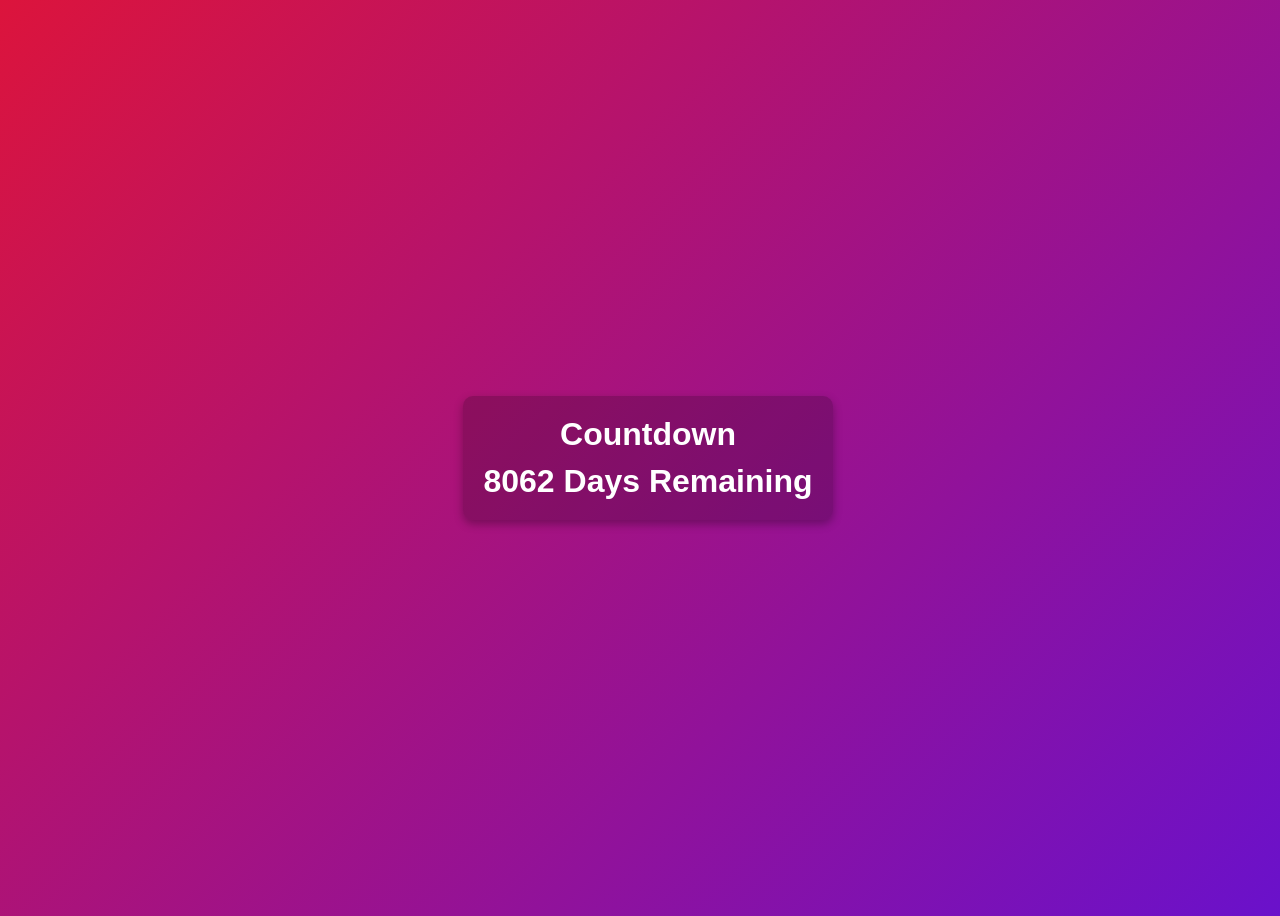
==== countdown/index.html @ cf3de3ad "convert to python" ====
<!DOCTYPE html>
<html lang="en">
<head>
    <meta charset="UTF-8">
    <meta name="viewport" content="width=device-width, initial-scale=1.0">
    <title>Countdown</title>
    <style>
        body {
            font-family: Arial, sans-serif;
            display: flex;
            justify-content: center;
            align-items: center;
            height: 100vh;
            width: 100vw;
            overflow: hidden;
            background: linear-gradient(135deg, crimson, #6a11cb, #2575fc);
            background-size: 200% 200%;
            animation: gradientMove 20s infinite alternate linear;
            will-change: background-position;
            color: white;
            text-align: center;
        }
        
        @keyframes gradientMove {
            0% { background-position: 0% 0%; }
            50% { background-position: 50% 50%; }
            100% { background-position: 100% 100%; }
        }
        
        .countdown-container {
            background: rgba(0, 0, 0, 0.2);
            padding: 20px;
            border-radius: 10px;
            box-shadow: 0 4px 10px rgba(0, 0, 0, 0.3);
        }
        
        .countdown-title {
            margin: 0;
        }
        
        .countdown {
            font-size: 2em;
            font-weight: bold;
            margin-top: 10px;
        }
        
        @media (prefers-reduced-motion: reduce) {
            body {
                animation: none;
                background: #6a11cb;
            }
        }
    </style>
</head>
<body>
    <div class="countdown-container">
        <h1 class="countdown-title">Countdown</h1>
        <div class="countdown" id="countdown"></div>
    </div>

    <script>
        function updateCountdown() {
            const targetDate = new Date('2049-01-01'); // Set your static date here
            const today = new Date();
            
            // Reset time to midnight for an accurate day count
            targetDate.setHours(0, 0, 0, 0);
            today.setHours(0, 0, 0, 0);
            
            const timeDifference = targetDate - today;
            const daysRemaining = Math.max(Math.floor(timeDifference / (1000 * 60 * 60 * 24)), 0);
            
            document.getElementById('countdown').innerText = `${daysRemaining} Days Remaining`;
        }
        
        updateCountdown(); // Initial call
        setInterval(updateCountdown, 1000 * 60 * 60); // Update every hour
    </script>
</body>
</html>
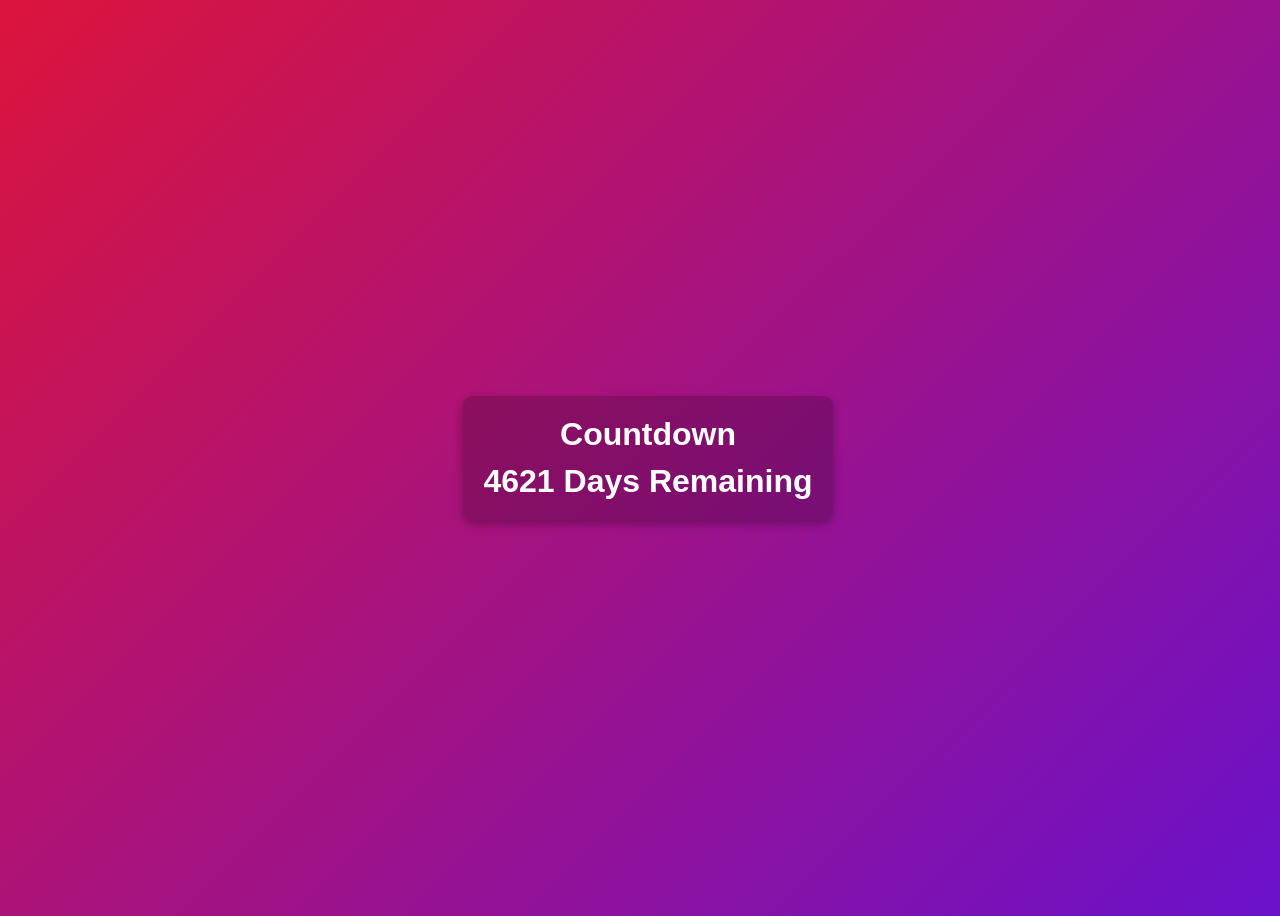
==== commit d1d1fa6c: "update date" ====
--- a/countdown/index.html
+++ b/countdown/index.html
@@ -60,7 +60,7 @@
 
     <script>
         function updateCountdown() {
-            const targetDate = new Date('2049-01-01'); // Set your static date here
+            const targetDate = new Date('2039-08-01'); // Set your static date here
             const today = new Date();
             
             // Reset time to midnight for an accurate day count
